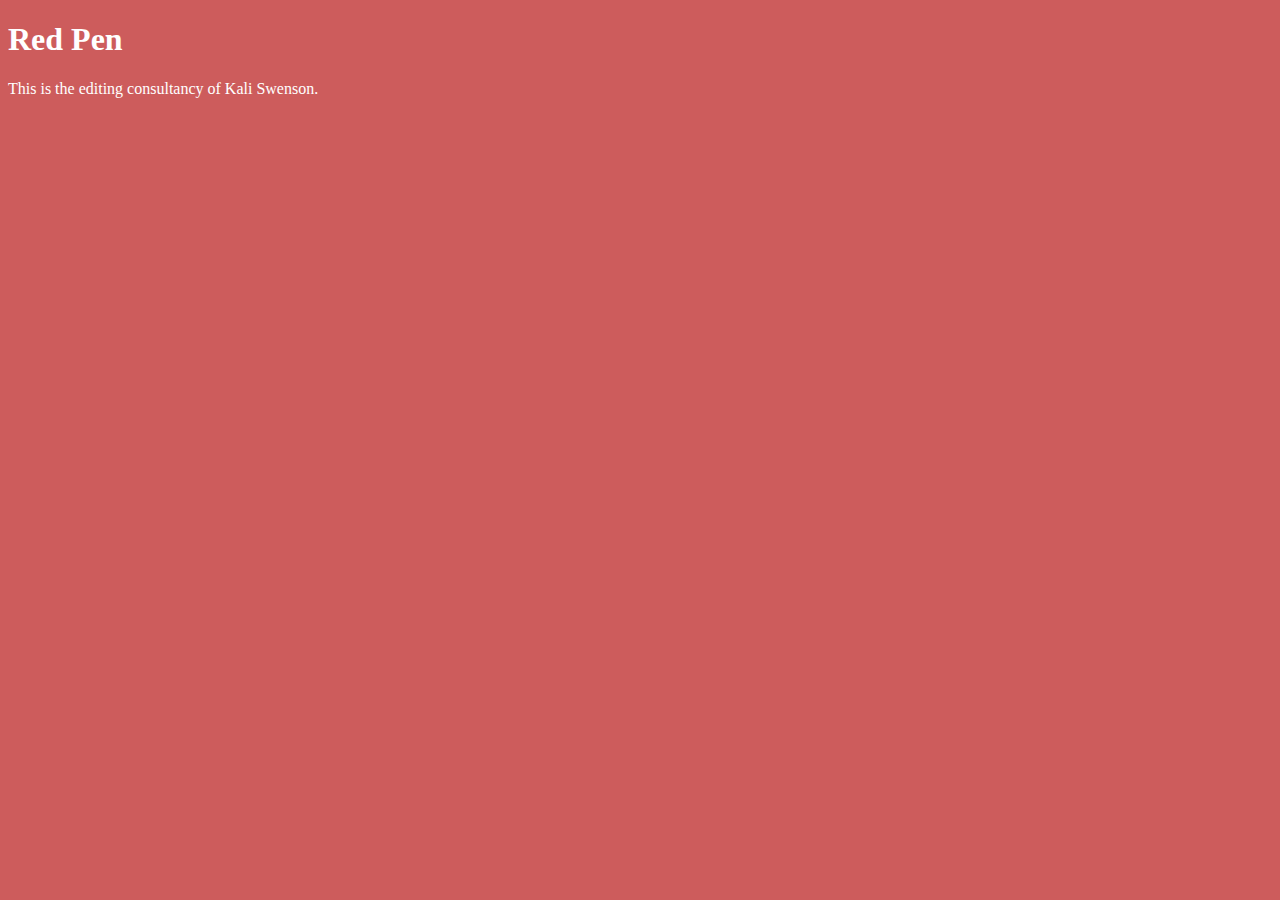
==== index.html @ 84a97cd0 "syncing my new repository" ====
<!DOCTYPE html>
<html>
<head>
	<title>Red Pen</title>
	<link rel="stylesheet" type="text/css" href="css/main.css">
</head>
<body>
	<h1>Red Pen</h1>
	<p>This is the editing consultancy of Kali Swenson.</p> 
</body>
</html>
---- css/main.css ----
body {
	background: indianred;
	color: white; 
}
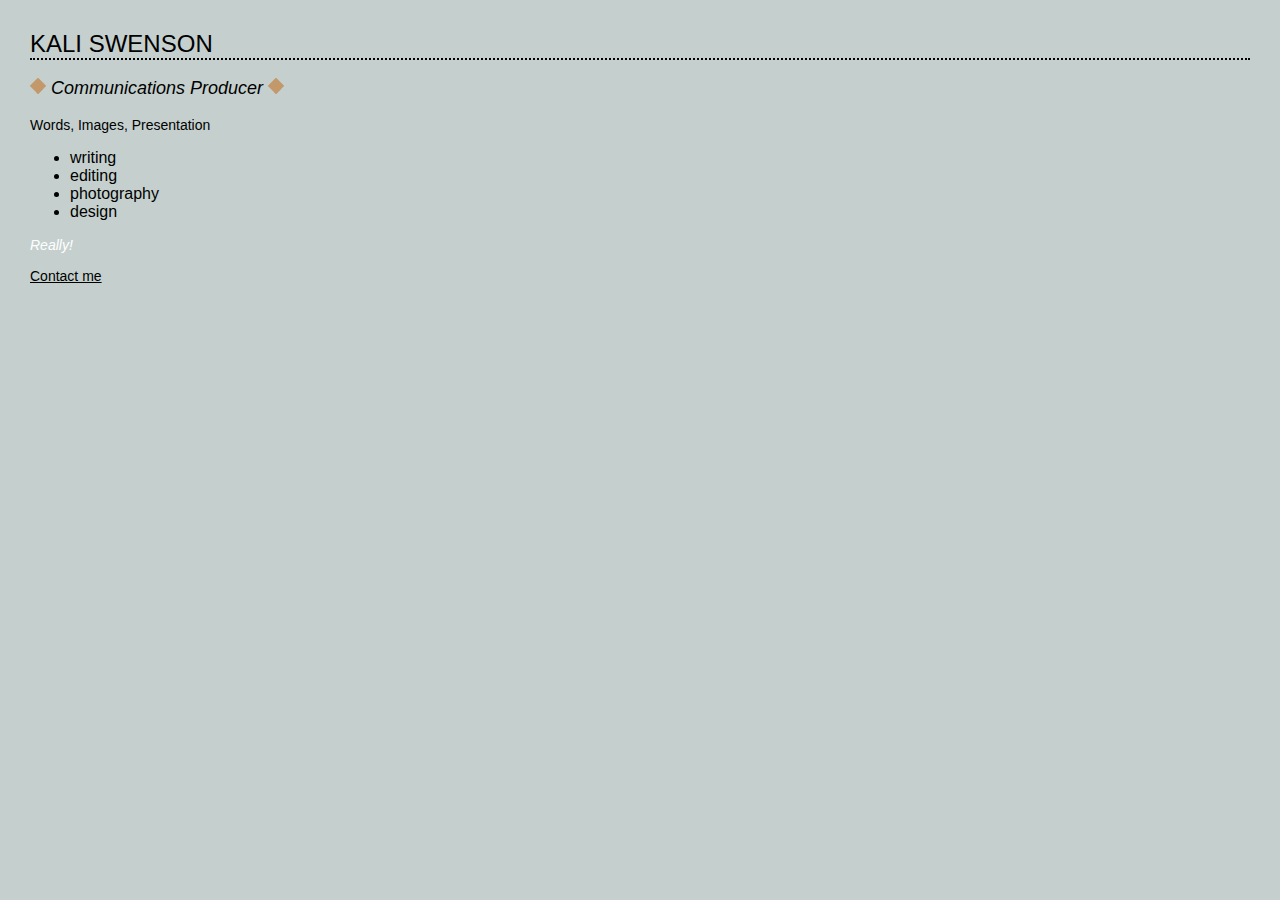
==== commit d8abc53b: "unit 3 new html and css knowledge" ====
--- a/index.html
+++ b/index.html
@@ -1,11 +1,20 @@
 <!DOCTYPE html>
 <html>
 <head>
-	<title>Red Pen</title>
+	<title>Kali Swenson</title>
 	<link rel="stylesheet" type="text/css" href="css/main.css">
 </head>
 <body>
-	<h1>Red Pen</h1>
-	<p>This is the editing consultancy of Kali Swenson.</p> 
+	<h1>Kali Swenson</h1>
+	<p id="slogan"><img src="images/bullet.png"> Communications Producer <img src="images/bullet.png"></p>
+	<p>Words, Images, Presentation</p>
+	<ul>
+		<li>writing</li>
+		<li>editing</li>
+		<li>photography</li>
+		<li>design</li>
+	</ul>
+	<p id="quippy">Really!</p> 
+	<a href="mailto:swensonkali@gmail.com">Contact me</a>
 </body>
 </html>--- a/css/main.css
+++ b/css/main.css
@@ -1,4 +1,37 @@
-body {
-	background: indianred;
-	color: white; 
+body{
+	background:#c5d0ce;
+	color:000;
+	text-align: left;
+	margin: 30px;
+	font-family: "Neuzeit S", sans-serif; 
+}
+h1{ 
+	font-size: 24px;
+	font-weight:500;
+	border-bottom: 2px dotted #000;
+	text-transform: uppercase;
+}
+p{
+	font-size:14px;
+	font-weight: 300;
+}
+ul{
+	font-weight: lighter;
+}
+
+a{
+	font-size: 14px;
+	font-weight: 300;
+	color: #000;
+}
+
+#slogan{
+	font-style: italic;
+	font-size: 18px;
+}
+
+#quippy {
+	font-size: 14px;
+	font-style: italic;
+	color:#fff;
 }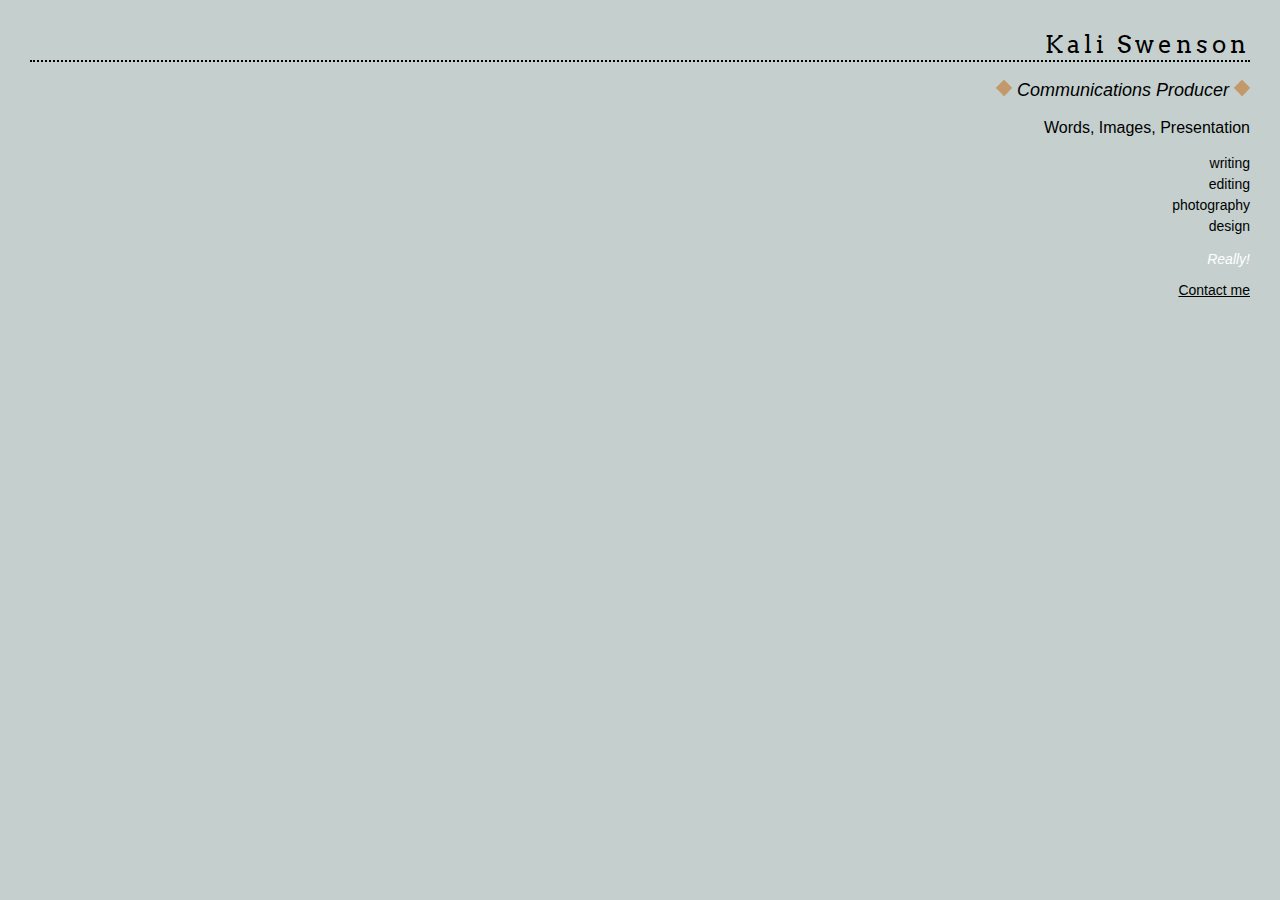
==== commit 8c424b83: "header serif" ====
--- a/index.html
+++ b/index.html
@@ -3,6 +3,8 @@
 <head>
 	<title>Kali Swenson</title>
 	<link rel="stylesheet" type="text/css" href="css/main.css">
+	<link href='http://fonts.googleapis.com/css?family=Arvo:400,700' rel='stylesheet' type='text/css'>
+	<link href='http://fonts.googleapis.com/css?family=Open+Sans:400italic,400,300' rel='stylesheet' type='text/css'>
 </head>
 <body>
 	<h1>Kali Swenson</h1>
--- a/css/main.css
+++ b/css/main.css
@@ -1,22 +1,26 @@
 body{
 	background:#c5d0ce;
-	color:000;
-	text-align: left;
+	color: 000;
+	text-align: right;
 	margin: 30px;
-	font-family: "Neuzeit S", sans-serif; 
+	font-family: "Neuzeit", sans-serif; 
 }
 h1{ 
+	font-family: "Arvo", serif;
 	font-size: 24px;
-	font-weight:500;
+	font-weight: 500;
 	border-bottom: 2px dotted #000;
-	text-transform: uppercase;
+	letter-spacing: 4px;
 }
 p{
-	font-size:14px;
+	font-size: 16px;
 	font-weight: 300;
 }
 ul{
+	font-size: 14px;
 	font-weight: lighter;
+	list-style-type: none;
+	line-height: 1.5em;
 }
 
 a{
@@ -33,5 +37,5 @@
 #quippy {
 	font-size: 14px;
 	font-style: italic;
-	color:#fff;
+	color: #fff;
 }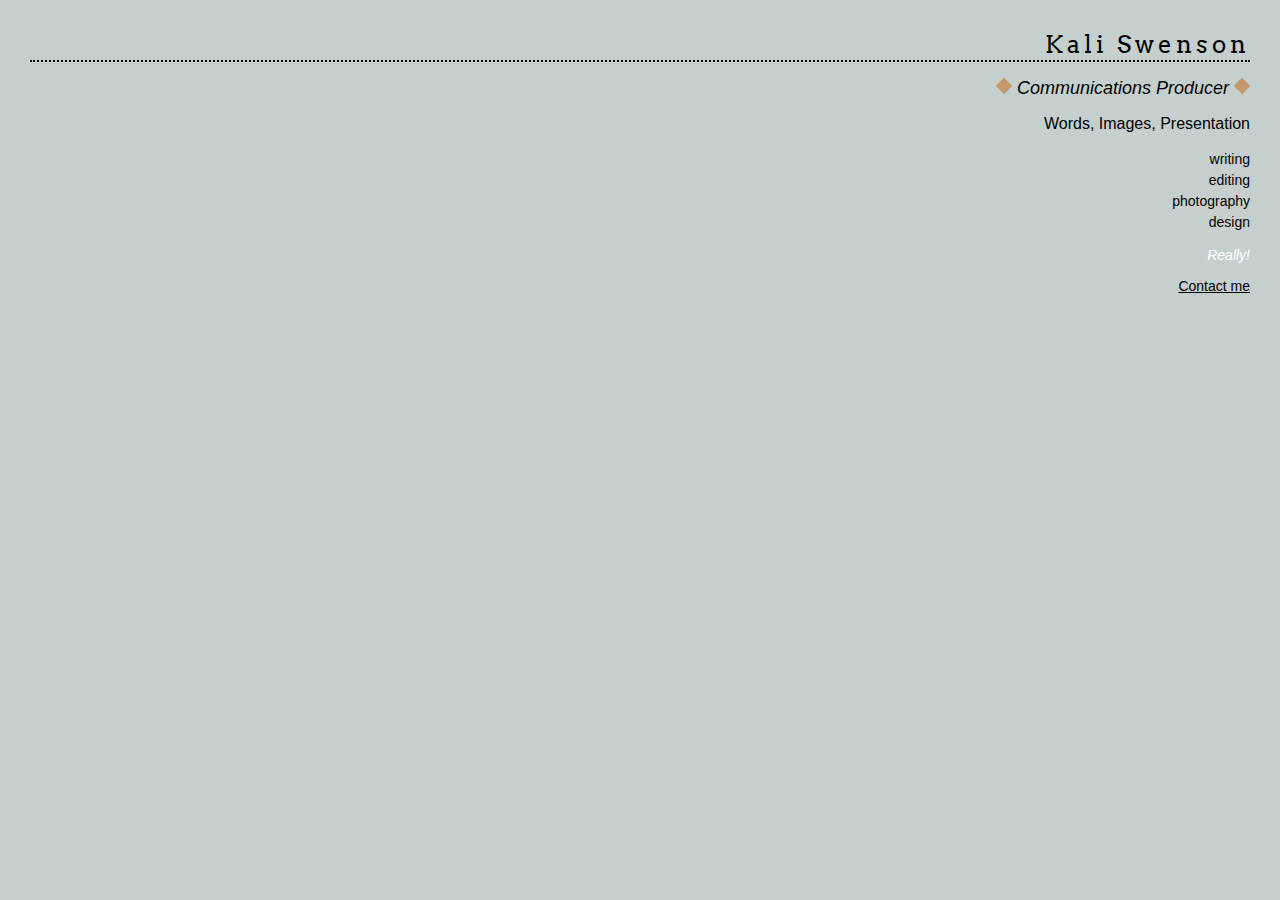
==== commit cab39d78: "unit 5" ====
--- a/index.html
+++ b/index.html
@@ -8,7 +8,7 @@
 </head>
 <body>
 	<h1>Kali Swenson</h1>
-	<p id="slogan"><img src="images/bullet.png"> Communications Producer <img src="images/bullet.png"></p>
+	<h2 id="slogan"><img src="images/bullet.png"> Communications Producer <img src="images/bullet.png"></h2>
 	<p>Words, Images, Presentation</p>
 	<ul>
 		<li>writing</li>
--- a/css/main.css
+++ b/css/main.css
@@ -32,6 +32,7 @@
 #slogan{
 	font-style: italic;
 	font-size: 18px;
+	font-weight: 300;
 }
 
 #quippy {
